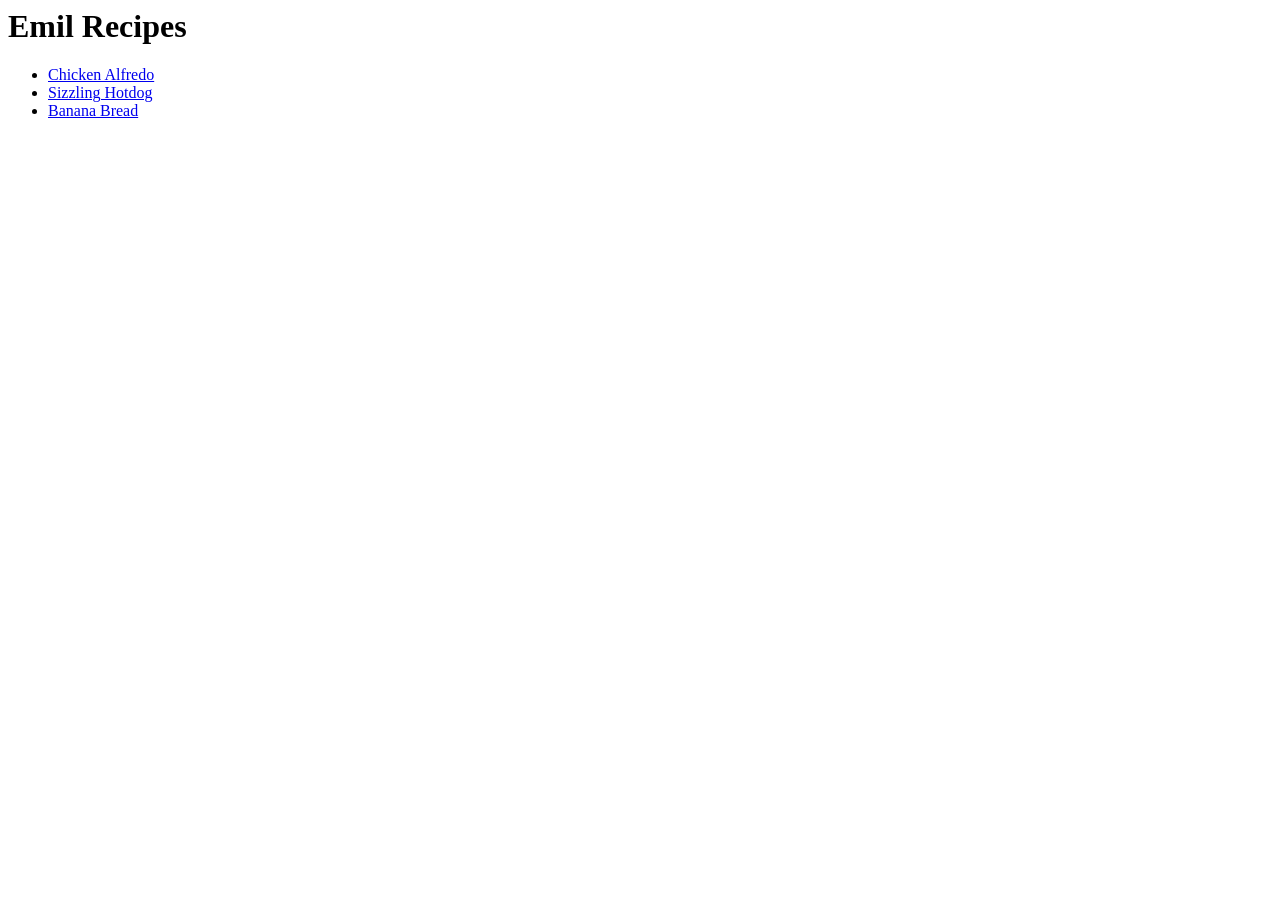
==== index.html @ 14e60eac "add the index.html and commit the recipe" ====
<DOCTYPE html>
<html>
	<head>
	  <title>Recipes</title>
	</head>
	<body>
	  <h1>Emil Recipes</h1>
	    <ul>
	      <li><a href="recipes/chickenalfredo.html">Chicken Alfredo</a></li>
	      <li><a href="recipes/sizzlinghotdog.html">Sizzling Hotdog</a></li>
	      <li><a href="recipes/bananabread.html">Banana Bread</a></li>
	    </ul>
	</body>
</html>
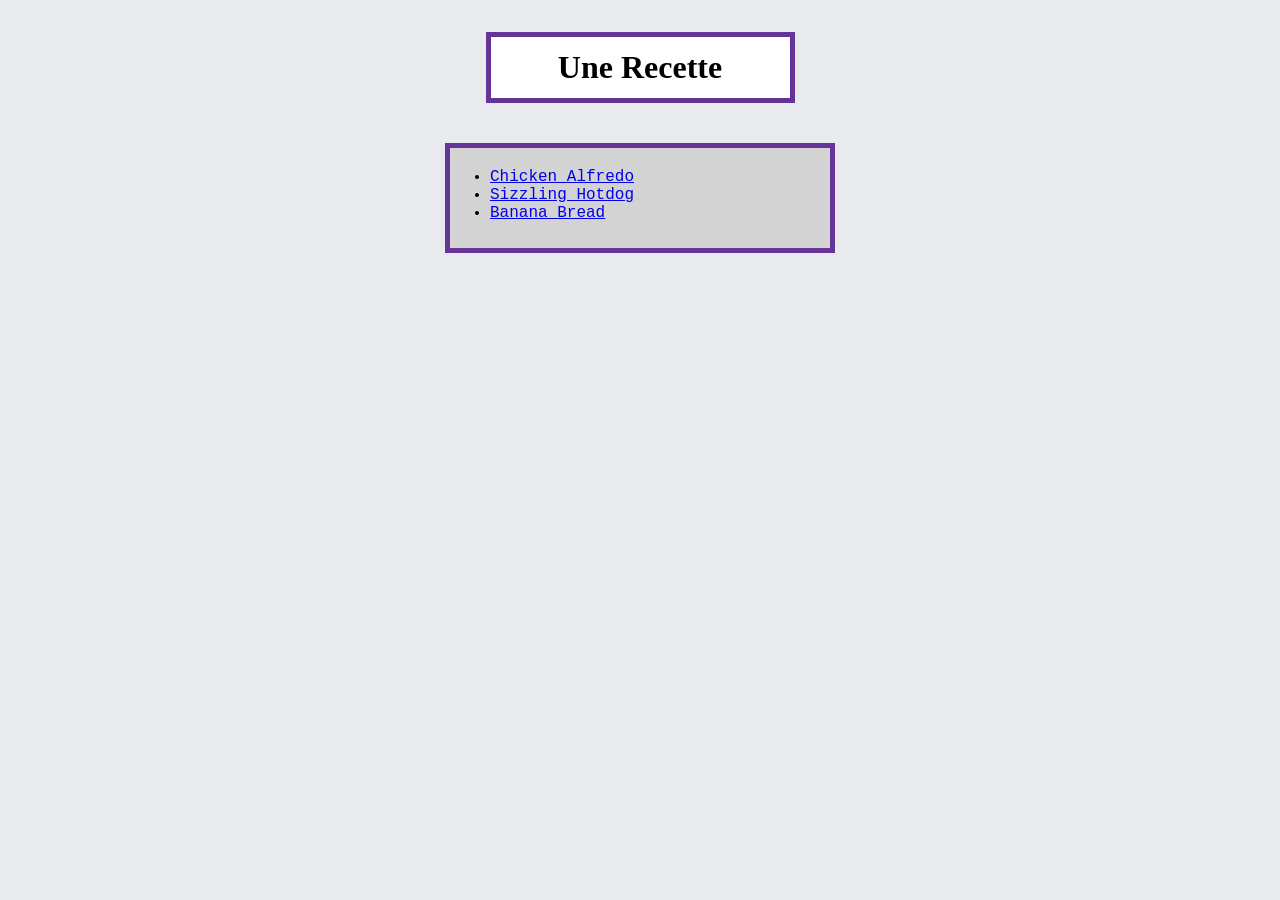
==== commit d5a96867: "added some CSS on recipe" ====
--- a/index.html
+++ b/index.html
@@ -1,10 +1,11 @@
-<DOCTYPE html>
+<!DOCTYPE html>
 <html>
 	<head>
+      	  <link rel="stylesheet" href="style.css">
 	  <title>Recipes</title>
 	</head>
 	<body>
-	  <h1>Emil Recipes</h1>
+	  <h1>Une Recette</h1>
 	    <ul>
 	      <li><a href="recipes/chickenalfredo.html">Chicken Alfredo</a></li>
 	      <li><a href="recipes/sizzlinghotdog.html">Sizzling Hotdog</a></li>
--- a/style.css
+++ b/style.css
@@ -0,0 +1,23 @@
+body {
+	background-color: #e8eaed;
+}
+
+h1 {
+	width: 275px;
+	background-color: white;
+	border: 5px solid rebeccapurple;
+	padding: 12px;
+	margin: 32px auto 20px;
+	font-family: "Times New Roman", Times, serif;
+	text-align: center;
+}
+
+ul {	
+	font-family: "Lucida Console", "Courier New", monospace;
+	border: 5px solid rebeccapurple;
+	background-color: lightgray;
+	padding: 20px 40px 40px;
+	margin: 40px auto;
+	width: 300px;
+	height: 40px;
+}
